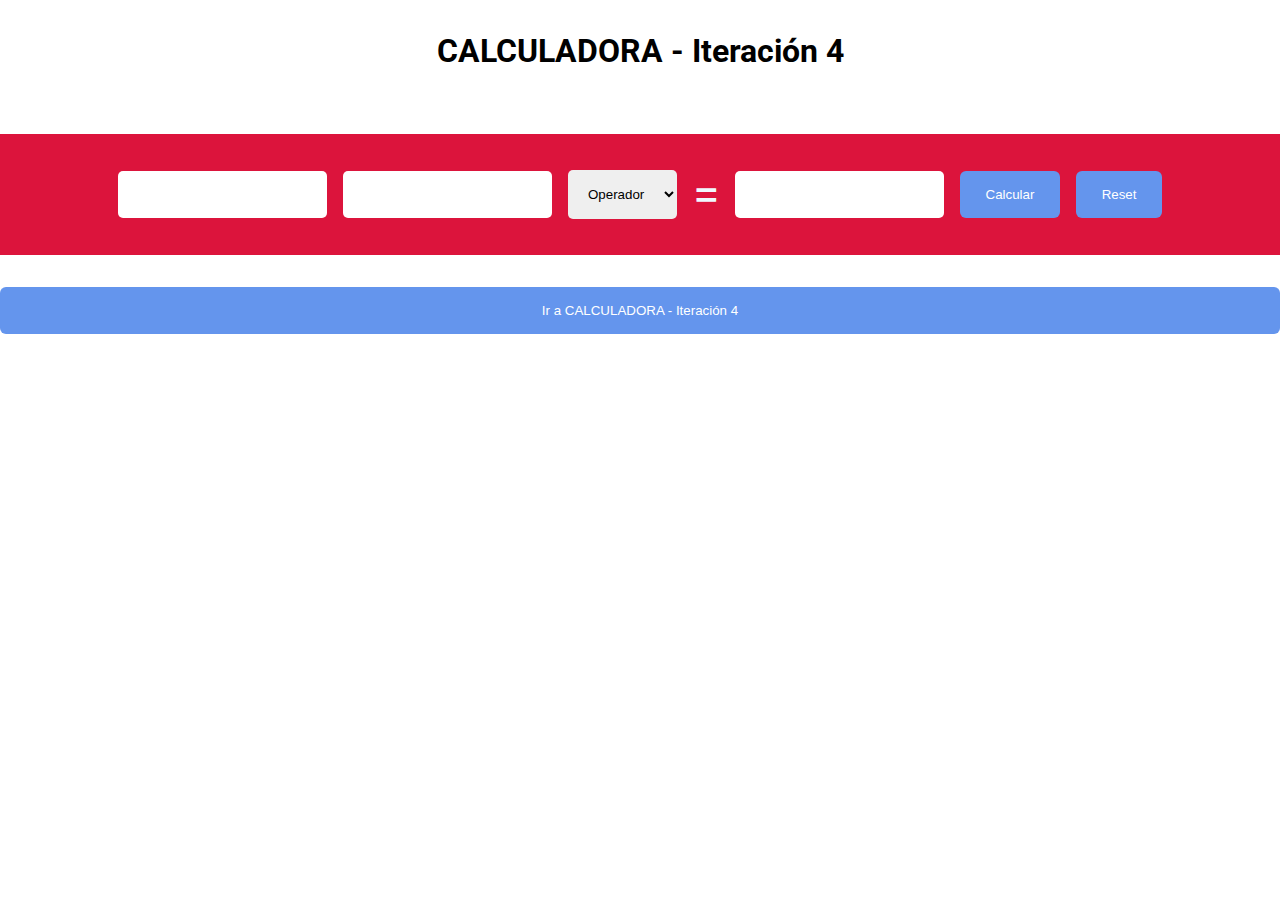
==== ejercicio5-it4.html @ 6761be4a "añadir pagina de calculadora - iteracion 4" ====
<!DOCTYPE html>
<html lang="en">
  <head>
    <meta charset="UTF-8" />
    <meta http-equiv="X-UA-Compatible" content="IE=edge" />
    <meta name="viewport" content="width=device-width, initial-scale=1.0" />
    <!-- STYLES -->
    <link rel="stylesheet" href="style.css" />
    <title>Ejercicio 5 Iteración 4</title>
  </head>
  <body>
    <!-- Form -->
    <header>
      <h1>CALCULADORA - Iteración 4</h1>
    </header>
    <form id="form-calculadora" class="calculadora-it-4">
      <input id="num1" type="text" />
      <input id="num2" type="text" />
      <!-- Seleccionar Operador -->
      <select name="operator" id="operator">
        <option>Operador</option>
        <option value="+">+</option>
        <option value="-">-</option>
        <option value="*">*</option>
        <option value="/">/</option>
      </select>
      <p>=</p>
      <input type="text" value="" id="result" />
      <button>Calcular</button>
      <button type="reset">Reset</button>
    </form>

    <button class="btn-ej">
      <a href="ejercicio5-it4.html">Ir a CALCULADORA - Iteración 4</a>
    </button>
    <!-- Script -->
    <script src="ejercicio5-it4.js"></script>
  </body>
</html>
---- style.css ----
/* Import Google Fonts */
@import url("https://fonts.googleapis.com/css2?family=Roboto:wght@400;700&display=swap");
/* RESET */
* {
  margin: 0;
  padding: 0;
  box-sizing: border-box;
  list-style: none;
}

a {
  text-decoration: none;
  color: inherit;
}

body {
  width: 100vw;
  display: flex;
  flex-direction: column;
  justify-content: center;
  flex-wrap: wrap;
  font-family: "Roboto", sans-serif;
}

/* Estilos Modo lectura */
.lectura {
  background: #333;
  color: whitesmoke;
  & img {
    display: none;
  }
}

/* HEADER  */
header {
  display: flex;
  flex-direction: column;
  align-items: center;
  padding: 2rem 0;
  & h1 {
    margin-bottom: 2rem;
  }
  & button {
    margin: 0 0.7rem;
  }
}

section {
  width: 90%;
  padding: 2rem;
  margin: 1rem auto;
  display: flex;
  flex-direction: column;
  align-items: center;
  & p {
    margin-bottom: 1rem;
  }
}

button {
  background-color: cornflowerblue;
  color: white;
  border: none;
  padding: 1rem 1.6rem;
  border-radius: 6px;
  cursor: pointer;
}
button:hover {
  background-color: crimson;
  border: 1px solid white;
}

/* Ejercicio 2 */
.list-btn {
  display: flex;
  justify-content: center;
  align-items: center;
  gap: 1rem;
  margin-top: 2rem;
}

.btn-ej {
  margin-top: 2rem;
}

/* Ejercicio 3 */
#item-random {
  background-color: crimson;
  color: aliceblue;
  text-align: center;
  margin: 2rem;
  padding: 2rem 0;
}

/* Ejercicio 4 y 5 */
#form-bcn,
#form-calculadora {
  width: 100vw;
  padding: 2rem;
  display: flex;
  flex-direction: column;
  justify-content: center;
  align-items: center;
  gap: 1rem;
  border: none;

  & input,
  select {
    padding: 1rem;
    border-radius: 5px;
    border: 1px solid;
  }
}

/*  */

#form-calculadora {
  background-color: crimson;
  & p {
    color: aliceblue;
    font-size: 3rem;
  }
  & input,
  select {
    border: none;
  }
}

.calculadora-it-4 {
  background-color: cadetblue;
}

/* Media queries */

@media (min-width: 768px) {
  #form-bcn,
  #form-calculadora {
    flex-direction: row;
  }
}
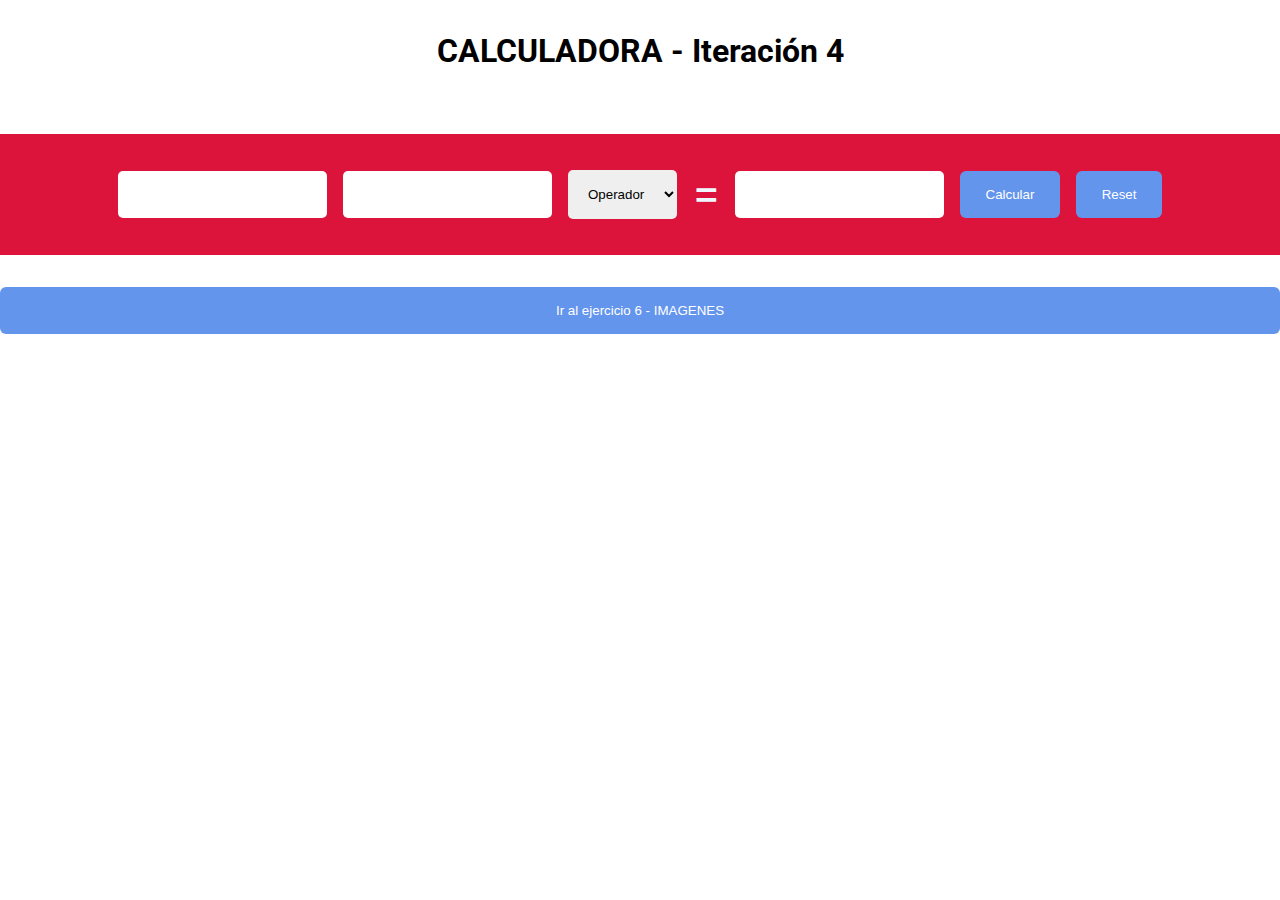
==== commit 490471a4: "finishgit status!" ====
--- a/ejercicio5-it4.html
+++ b/ejercicio5-it4.html
@@ -31,7 +31,7 @@
     </form>
 
     <button class="btn-ej">
-      <a href="ejercicio5-it4.html">Ir a CALCULADORA - Iteración 4</a>
+      <a href="ejercicio6.html">Ir al ejercicio 6 - IMAGENES</a>
     </button>
     <!-- Script -->
     <script src="ejercicio5-it4.js"></script>
--- a/style.css
+++ b/style.css
@@ -130,6 +130,14 @@
   background-color: cadetblue;
 }
 
+/* Ejercicio 6 */
+.ejercicio6 {
+  width: 250px;
+  height: 250px;
+  object-fit: cover;
+  cursor: pointer;
+}
+
 /* Media queries */
 
 @media (min-width: 768px) {
